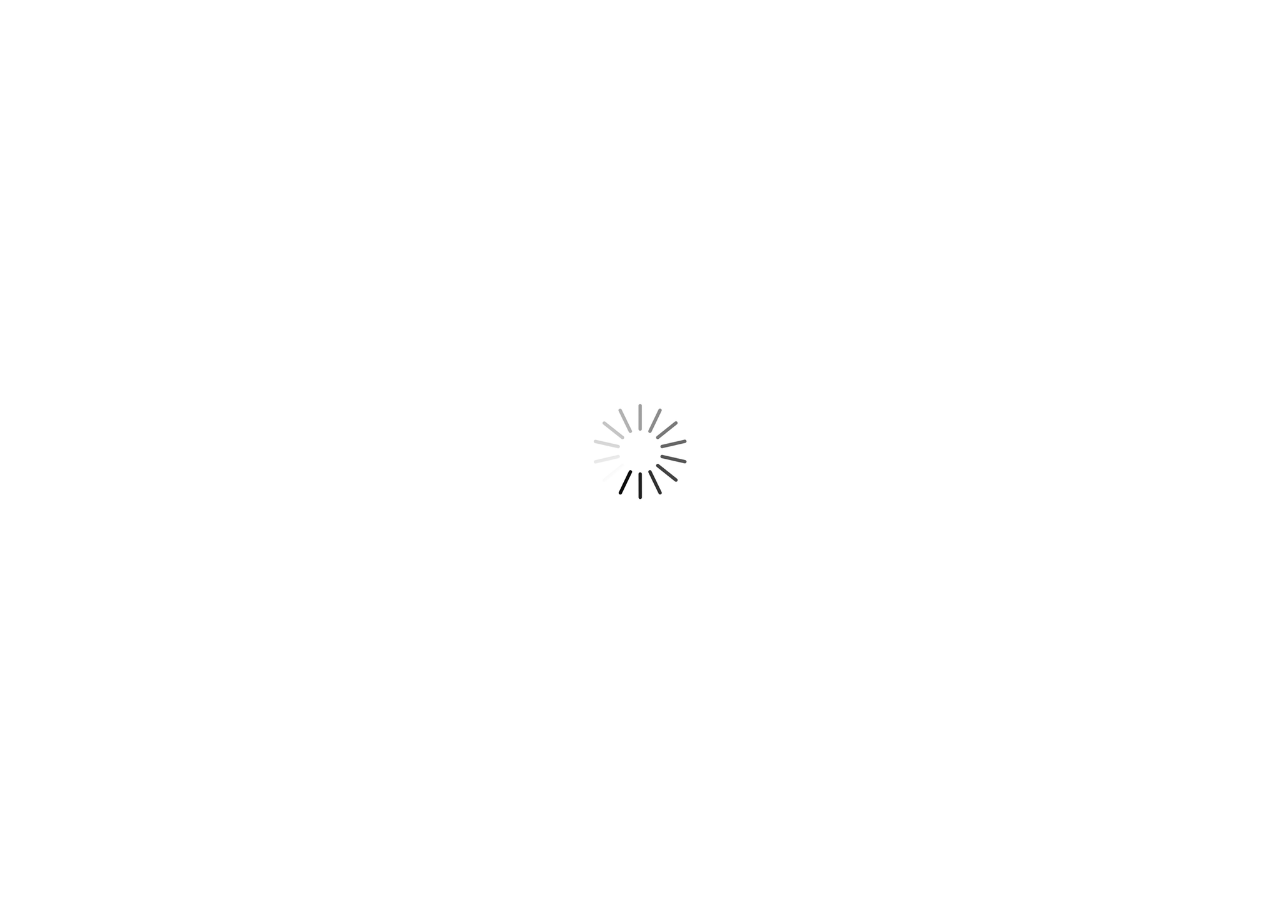
==== public/index.html @ 565371f0 "Feature to speak out messages in the chat" ====
<html lang="en">
<head>
  <meta charset="UTF-8">
  <meta name="viewport" content="width=device-width, initial-scale=1.0">
  <meta http-equiv="X-UA-Compatible" content="ie=edge">
  <link rel="stylesheet" href="https://stackpath.bootstrapcdn.com/bootstrap/4.3.1/css/bootstrap.min.css" integrity="sha384-ggOyR0iXCbMQv3Xipma34MD+dH/1fQ784/j6cY/iJTQUOhcWr7x9JvoRxT2MZw1T" crossorigin="anonymous">
  <link rel="stylesheet" href="styles.css">
  <title>Ninja Chat</title>
</head>
<body>
  <!-- initial loading screen before authentication -->
  <div class="loading-div container text-center">
    <img class="loading-img" src="loading.gif" alt="">
  </div>

  <!-- container & title -->
  <div class="main-container container my-4 p-2">
    <div class="navbar m-auto fixed-top text-center">
      <strong class="p-1 btn-dark"><i><img class="user-img nav-google-img mr-2" src="" alt=""><p class='nav-user align-middle p-2 mt-3'></p></i></strong>
      <button class="signout-btn btn mt-1 float-right">Sign Out</button>
    </div>

    <div class="my-4 text-center header">
      <h1 class="my-4 text-center">Ninja Chat</h1>
      <!-- buttons for chatrooms -->
      <div class="my-2">Choose a chatroom:</div>
      <div class="container chat-rooms mb-3 text-center">
        <button class="chat-room btn my-2" id="general">#general</button>
        <button class="chat-room btn my-2" id="gaming">#gaming</button>
        <button class="chat-room btn my-2" id="music">#music</button>
        <button class="chat-room btn my-2" id="movies">#movies</button>
      </div>
    </div>
    
    <!-- chat list / window -->
    <div class="chat-window ">
      <ul class="chat-list list-group"></ul>
    </div>

    <!-- new chat form -->
    <div class="fixed-bottom w-50 m-auto text-center new-chat-div">
      <form class="new-chat my-3">
        <div class="input-group">
          <div class="input-group-prepend ur-msg">
            <div class="input-group-text ur-msg">Your message:</div>
          </div>
          <textarea name="newmessage" id="newmessage" cols="30" class="form-control" rows="1" placeholder="Enter message..." required></textarea>
          <!-- <input type="text" id="message" class="form-control" required> -->
          <div class="input-group-append">
            <button type="submit" class="btn btn-lg">
              Send
            </button>
            <!-- <input type="submit" class="btn btn-lg" value="send"> -->
          </div>
        </div>
      </form>
    </div>

    <!-- <div class="fixed-bottom w-50 m-auto text-center">
       <form class="new-name mb-3 float-right">
        <div class="input-group">
          <div class="input-group-prepend">
            <div class="input-group-text">Update name:</div>
          </div>
          <input type="text" id="name" class="form-control" required>
          <div class="input-group-append">
            <input type="submit" class="btn" value="update">
          </div>
        </div>
        <div class="update-mssg text-center my-2"></div>
      </form>
    </div> -->
    <p class="username" style="display: none;"></p>

  </div>
  
  <script src="scripts/date_fns.js"></script>

  <!-- The core Firebase JS SDK is always required and must be listed first -->
  <script src="https://www.gstatic.com/firebasejs/8.1.1/firebase-app.js"></script>
  <script src="https://www.gstatic.com/firebasejs/8.1.1/firebase-firestore.js"></script>
  <script src="https://www.gstatic.com/firebasejs/8.1.1/firebase-auth.js"></script>
  <script src="scripts/google-auth.js"></script>

  <!-- TODO: Add SDKs for Firebase products that you want to use
     https://firebase.google.com/docs/web/setup#available-libraries -->
  <script defer>
    // Your web app's Firebase configuration
    var firebaseConfig = {
      apiKey: "AIzaSyDzhVaWjRm1RcK7Do6axiBEZmcGahv4AqM",
      authDomain: "iws-chat.firebaseapp.com",
      databaseURL: "https://iws-chat.firebaseio.com",
      projectId: "iws-chat",
      storageBucket: "iws-chat.appspot.com",
      messagingSenderId: "407800149726",
      appId: "1:407800149726:web:e716d0ae483acec79ab44f"
    };
    // Initialize Firebase
    firebase.initializeApp(firebaseConfig);
    const db = firebase.firestore();

    var provider = new firebase.auth.GoogleAuthProvider();


    firebase.auth().onAuthStateChanged(function(user) {
      if (user) {
        // User is signed in.
        console.log("User signed in");
        console.log(user);
        document.querySelector('.username').innerHTML = user['displayName'];
        document.querySelector('.nav-user').innerHTML = user['displayName'];
        document.querySelector('.nav-google-img').src = user['photoURL'];

        setTimeout(() => {
          document.querySelector('.loading-div').style.display = 'none';
          document.querySelector('.main-container').style.display = 'flex';
          document.querySelector('.chat-window').scrollTop = document.querySelector('.chat-window').scrollHeight;
        }, 1000);

      } else {
        // No user is signed in.
        firebase.auth().signInWithRedirect(provider);
        firebase.auth().getRedirectResult().then(function(result) {
          if (result.credential) {
            // This gives you a Google Access Token. You can use it to access the Google API.
            var token = result.credential.accessToken;
            // ...
          }
          // The signed-in user info.
          var user = result.user;
          console.log("User signed in");
          console.log(user);
          document.querySelector('.username').innerHTML = user['displayName'];
          document.querySelector('.nav-user').innerHTML = user['displayName'];
          document.querySelector('.nav-google-img').src = user['photoURL'];

          setTimeout(() => {
          document.querySelector('.loading-div').style.display = 'none';
          document.querySelector('.main-container').style.display = 'flex';
          document.querySelector('.chat-window').scrollTop = document.querySelector('.chat-window').scrollHeight;
        }, 1000);

        }).catch(function(error) {
          // Handle Errors here.
          var errorCode = error.code;
          var errorMessage = error.message;
          // The email of the user's account used.
          var email = error.email;
          // The firebase.auth.AuthCredential type that was used.
          var credential = error.credential;
          // ...
        });
      }
    });
    
  </script>

  <script defer src="scripts/chat.js"></script>
  <script defer src="scripts/ui.js"></script>
  <script defer src="scripts/app.js"></script>
</body>
</html>
---- public/styles.css ----
* {
  box-sizing: border-box;
}
/* html{
  background: #fff;
} */
body {
  background: #fff;
  display: flex;
  flex-direction: column;
  align-items: center;
  margin: 0;
  padding: 0;
}
.loading-div{
  background: #fff;
  display: flex;
  flex-direction: column;
  align-items: center;
  justify-content: center;
  min-width: 100vh;
  min-height: 100vh;
  margin:0;
}
.loading-img{
  max-width: 300px;
  max-height: 300px;
}
.main-container{
  max-width: 50%;
  display: none;
  /* display: flex; */
  flex-direction: column;
  max-height: 80%;
  background: #f9f9f9;
}
h1 {
  color: 708160;
}
.nav-user{
  background: #bb3b0e;
  font-size: 0.8em;
  display:inline;
}
.ur-msg{
  background: #f9f9f9;
}
.btn{
  background: #bb3b0e;
  margin: 0 5px 0 5px;
  color: white;
  cursor: pointer;
  outline: none !important;
  box-shadow: none !important;
}
.btn:active {
  transform: scale(0.98);
}
.btn:focus{ 
  outline: none !important;
}
.username{
  font-weight: bold;
  font-size: 1.2em;
}
.user-img{
  height:40px;
  width: 40px;
  border-radius: 100%;
}
.nav-google-img{
  display:inline;
}
.time{
  font-size: 0.7em;
  color: #999;
}
.chat-window{
  font-size: 1em;
  display: flex;
  max-height: 40%;
  overflow-y:auto;
  overflow-x: hidden;
}
#newmessage{
  font-size: 1.8em;
}
.list-group-item{
  min-width: 100vh;
}
.list-group-item:hover{
  background-color: #eeeeee;
}
p.message{
  max-width: 25%;
  font-size: 1.5em;
  overflow-wrap: break-word;
  word-wrap: break-word;
  hyphens: auto;
  display: inline;
}
.speak-btn{
  display: inline;
  margin-left: 30px;
  border: none;
  background-color: #fff;
}
.speak-btn:active {
  transform: scale(0.98);
}
.speak-btn:focus{ 
  outline: none !important;
}
.time{
  font-size: 0.8em;
}
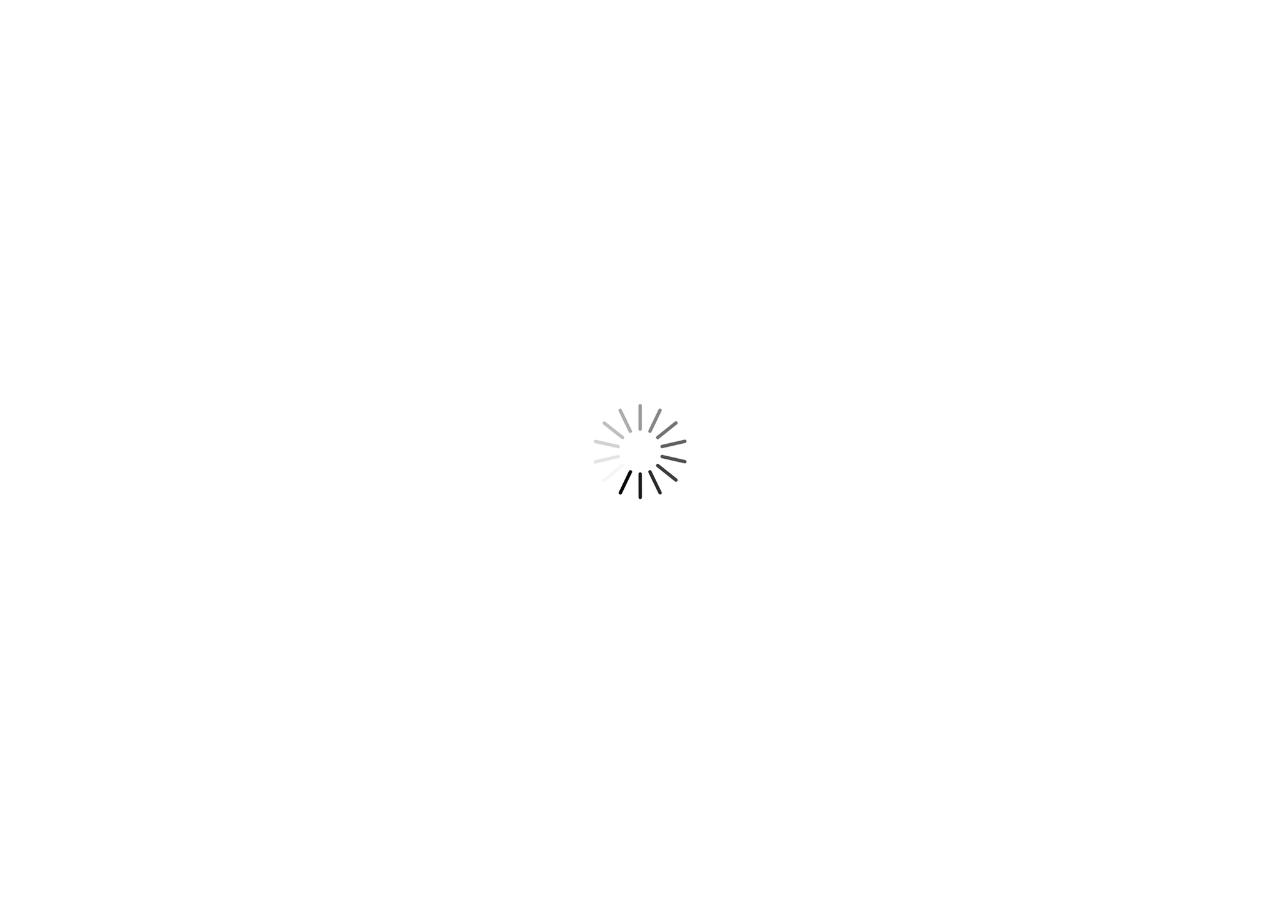
==== commit 94b4110a: "Fixed multiword speaking problem" ====
--- a/public/index.html
+++ b/public/index.html
@@ -80,7 +80,6 @@
   <script src="https://www.gstatic.com/firebasejs/8.1.1/firebase-app.js"></script>
   <script src="https://www.gstatic.com/firebasejs/8.1.1/firebase-firestore.js"></script>
   <script src="https://www.gstatic.com/firebasejs/8.1.1/firebase-auth.js"></script>
-  <script src="scripts/google-auth.js"></script>
 
   <!-- TODO: Add SDKs for Firebase products that you want to use
      https://firebase.google.com/docs/web/setup#available-libraries -->
--- a/public/styles.css
+++ b/public/styles.css
@@ -68,6 +68,11 @@
   width: 40px;
   border-radius: 100%;
 }
+.action-img{
+  height:30px;
+  width: 30px;
+  border-radius: 100%;
+}
 .nav-google-img{
   display:inline;
 }
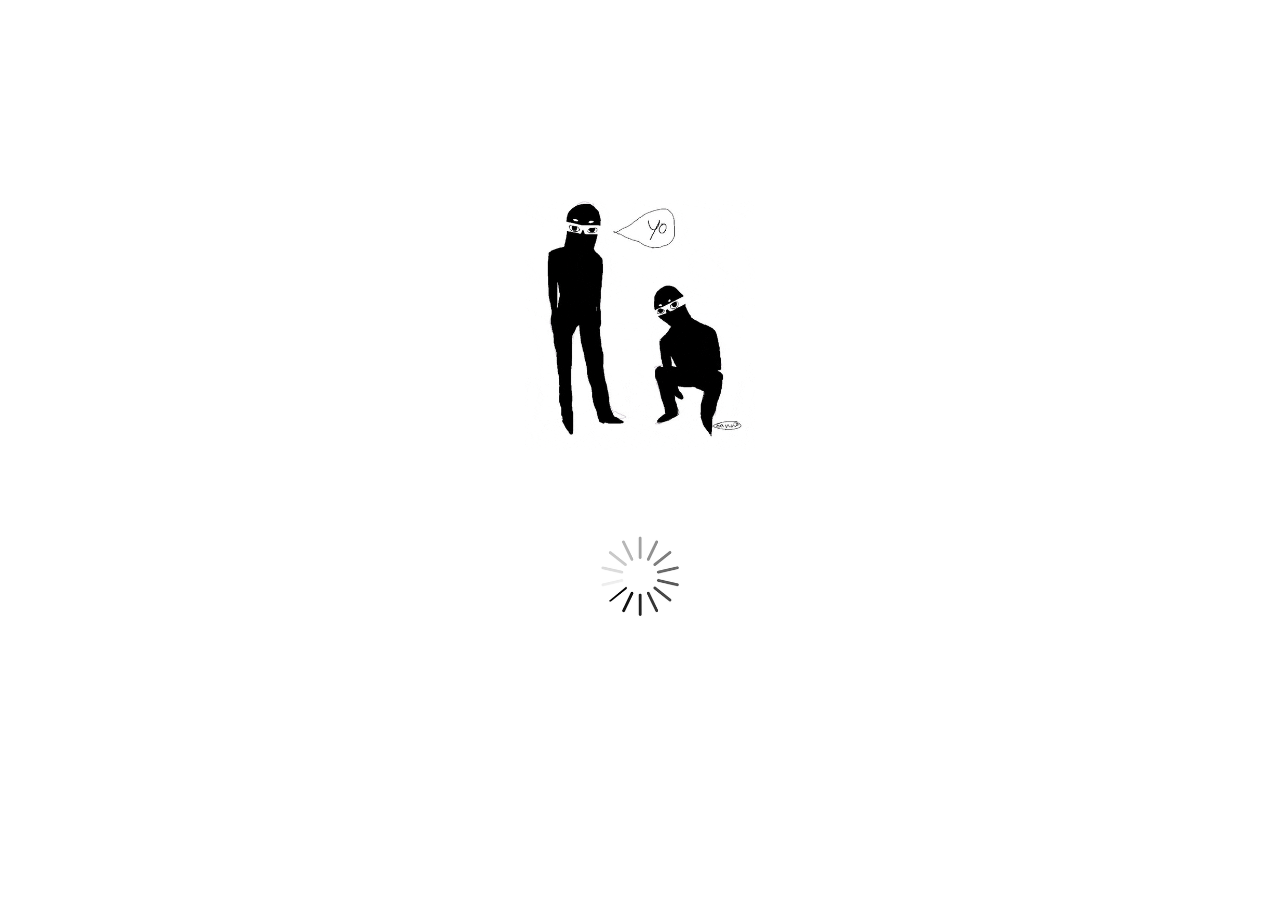
==== commit 3347eb56: "Dark mode" ====
--- a/public/index.html
+++ b/public/index.html
@@ -5,25 +5,27 @@
   <meta http-equiv="X-UA-Compatible" content="ie=edge">
   <link rel="stylesheet" href="https://stackpath.bootstrapcdn.com/bootstrap/4.3.1/css/bootstrap.min.css" integrity="sha384-ggOyR0iXCbMQv3Xipma34MD+dH/1fQ784/j6cY/iJTQUOhcWr7x9JvoRxT2MZw1T" crossorigin="anonymous">
   <link rel="stylesheet" href="styles.css">
+  <!-- <link rel="stylesheet" href="styles-dark.css"> -->
   <title>Ninja Chat</title>
 </head>
 <body>
   <!-- initial loading screen before authentication -->
   <div class="loading-div container text-center">
+    <img class="loading-img" src="ninjachat.gif" alt="">
     <img class="loading-img" src="loading.gif" alt="">
   </div>
 
   <!-- container & title -->
   <div class="main-container container my-4 p-2">
     <div class="navbar m-auto fixed-top text-center">
-      <strong class="p-1 btn-dark"><i><img class="user-img nav-google-img mr-2" src="" alt=""><p class='nav-user align-middle p-2 mt-3'></p></i></strong>
+      <strong class="p-2 btn-dark mt-3 rounded"><i><img class="user-img nav-google-img mr-2" src="" alt=""><p class='nav-user align-middle p-2 mt-1'></p></i></strong>
       <button class="signout-btn btn mt-1 float-right">Sign Out</button>
     </div>
 
     <div class="my-4 text-center header">
       <h1 class="my-4 text-center">Ninja Chat</h1>
       <!-- buttons for chatrooms -->
-      <div class="my-2">Choose a chatroom:</div>
+      <h6 class="my-2">Choose a chatroom:</h6>
       <div class="container chat-rooms mb-3 text-center">
         <button class="chat-room btn my-2" id="general">#general</button>
         <button class="chat-room btn my-2" id="gaming">#gaming</button>
@@ -44,34 +46,25 @@
           <div class="input-group-prepend ur-msg">
             <div class="input-group-text ur-msg">Your message:</div>
           </div>
-          <textarea name="newmessage" id="newmessage" cols="30" class="form-control" rows="1" placeholder="Enter message..." required></textarea>
-          <!-- <input type="text" id="message" class="form-control" required> -->
+          <textarea name="newmessage" id="newmessage" cols="30" class="form-control" rows="1" placeholder="Enter here..." required></textarea>
           <div class="input-group-append">
             <button type="submit" class="btn btn-lg">
               Send
             </button>
-            <!-- <input type="submit" class="btn btn-lg" value="send"> -->
           </div>
         </div>
       </form>
     </div>
 
-    <!-- <div class="fixed-bottom w-50 m-auto text-center">
-       <form class="new-name mb-3 float-right">
-        <div class="input-group">
-          <div class="input-group-prepend">
-            <div class="input-group-text">Update name:</div>
-          </div>
-          <input type="text" id="name" class="form-control" required>
-          <div class="input-group-append">
-            <input type="submit" class="btn" value="update">
-          </div>
-        </div>
-        <div class="update-mssg text-center my-2"></div>
-      </form>
-    </div> -->
     <p class="username" style="display: none;"></p>
 
+  </div>
+
+  <div class="dark-mode-switch">
+    <label class="switch dark-mode-switch">
+      <input type="checkbox" class="dark-check">
+      <span class="slider round"></span>
+    </label>
   </div>
   
   <script src="scripts/date_fns.js"></script>
@@ -113,8 +106,9 @@
         setTimeout(() => {
           document.querySelector('.loading-div').style.display = 'none';
           document.querySelector('.main-container').style.display = 'flex';
+          document.querySelector('.dark-mode-switch').style.display = 'inline';
           document.querySelector('.chat-window').scrollTop = document.querySelector('.chat-window').scrollHeight;
-        }, 1000);
+        }, 1200);
 
       } else {
         // No user is signed in.
@@ -136,8 +130,9 @@
           setTimeout(() => {
           document.querySelector('.loading-div').style.display = 'none';
           document.querySelector('.main-container').style.display = 'flex';
+          document.querySelector('.dark-mode-switch').style.display = 'inline';
           document.querySelector('.chat-window').scrollTop = document.querySelector('.chat-window').scrollHeight;
-        }, 1000);
+        }, 1200);
 
         }).catch(function(error) {
           // Handle Errors here.
--- a/public/styles.css
+++ b/public/styles.css
@@ -1,13 +1,12 @@
 * {
   box-sizing: border-box;
+  transition: background-color 0.6s ease;
 }
-/* html{
-  background: #fff;
-} */
 body {
-  background: #fff;
+  background: #ffffff;
   display: flex;
   flex-direction: column;
+  position: relative;
   align-items: center;
   margin: 0;
   padding: 0;
@@ -23,23 +22,23 @@
   margin:0;
 }
 .loading-img{
-  max-width: 300px;
-  max-height: 300px;
+  max-width: 250px;
+  max-height: 250px;
 }
 .main-container{
   max-width: 50%;
   display: none;
-  /* display: flex; */
+  /* will be changed to flex after loading animation */
   flex-direction: column;
   max-height: 80%;
   background: #f9f9f9;
 }
 h1 {
-  color: 708160;
+  color: #708160;
 }
 .nav-user{
   background: #bb3b0e;
-  font-size: 0.8em;
+  font-size: 0.6em;
   display:inline;
 }
 .ur-msg{
@@ -61,7 +60,7 @@
 }
 .username{
   font-weight: bold;
-  font-size: 1.2em;
+  font-size: 1em;
 }
 .user-img{
   height:40px;
@@ -69,8 +68,8 @@
   border-radius: 100%;
 }
 .action-img{
-  height:30px;
-  width: 30px;
+  height:25px;
+  width: 25px;
   border-radius: 100%;
 }
 .nav-google-img{
@@ -81,41 +80,93 @@
   color: #999;
 }
 .chat-window{
-  font-size: 1em;
-  display: flex;
+  font-size: 0.8em;
+  /* display: flex; */
   max-height: 40%;
   overflow-y:auto;
   overflow-x: hidden;
 }
 #newmessage{
-  font-size: 1.8em;
-}
-.list-group-item{
-  min-width: 100vh;
+  font-size: 1.5em;
 }
 .list-group-item:hover{
   background-color: #eeeeee;
 }
 p.message{
-  max-width: 25%;
-  font-size: 1.5em;
+  max-width: 5%;
+  font-size: 1.2em;
   overflow-wrap: break-word;
   word-wrap: break-word;
   hyphens: auto;
   display: inline;
 }
-.speak-btn{
+.read-btn{
   display: inline;
   margin-left: 30px;
   border: none;
   background-color: #fff;
 }
-.speak-btn:active {
+.read-btn:active {
   transform: scale(0.98);
 }
-.speak-btn:focus{ 
+.read-btn:focus{ 
   outline: none !important;
 }
-.time{
-  font-size: 0.8em;
+.dark-mode-switch{
+  display: none;
+  position: absolute;
+  right: 1%;
+  bottom: 1%;
+  margin: auto;
 }
+/* Rounded sliders */
+.slider.round {
+  border-radius: 34px;
+}
+.slider.round:before {
+  border-radius: 50%;
+}
+.switch {
+  position: relative;
+  display: inline-block;
+  width: 60px;
+  height: 34px;
+}
+.switch input { 
+  opacity: 0;
+  width: 0;
+  height: 0;
+}
+.slider {
+  position: absolute;
+  cursor: pointer;
+  top: 0;
+  left: 0;
+  right: 0;
+  bottom: 0;
+  background-color: #ccc;
+  -webkit-transition: .4s;
+  transition: .4s;
+}
+.slider:before {
+  position: absolute;
+  content: "";
+  height: 26px;
+  width: 26px;
+  left: 4px;
+  bottom: 4px;
+  background-color: #bb3b0e;
+  -webkit-transition: .4s;
+  transition: .4s;
+}
+input:checked + .slider {
+  background-color: #000;
+}
+input:focus + .slider {
+  box-shadow: 0 0 1px #1b1c1d;
+}
+input:checked + .slider:before {
+  -webkit-transform: translateX(26px);
+  -ms-transform: translateX(26px);
+  transform: translateX(26px);
+}
--- a/public/styles-dark.css
+++ b/public/styles-dark.css
@@ -0,0 +1,31 @@
+body {
+  background: rgb(27, 27, 27);
+}
+.main-container{
+  background: #36393b;
+}
+h6{
+  color:white;
+}
+#newmessage{
+  background: rgb(10, 10, 10);
+  color:white;
+}
+.ur-msg{
+  background: #36393b;
+  color: #bfced8;
+}
+.btn{
+  background: #bb3b0e;
+  color: white;
+}
+.list-group-item{
+  background: rgb(10, 10, 10);
+  color: white;
+}
+.list-group-item:hover{
+  background-color: #4c4a4a;
+}
+.read-btn{
+  background: #000;
+}
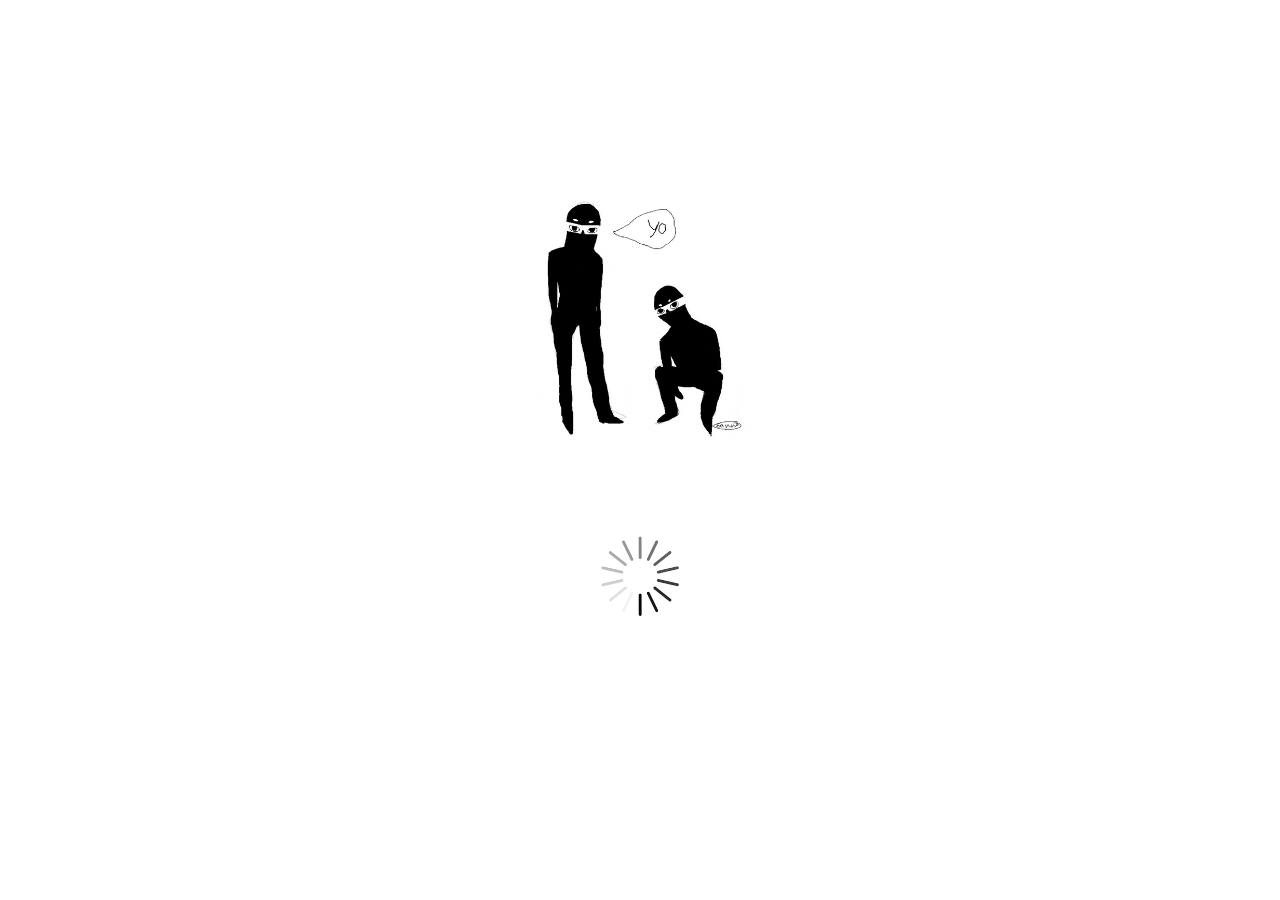
==== commit 87bdfe7b: "Custom scrollbar for chat window" ====
--- a/public/index.html
+++ b/public/index.html
@@ -22,7 +22,7 @@
       <button class="signout-btn btn mt-1 float-right">Sign Out</button>
     </div>
 
-    <div class="my-4 text-center header">
+    <div class="mt-4 mb-2 text-center header">
       <h1 class="my-4 text-center">Ninja Chat</h1>
       <!-- buttons for chatrooms -->
       <h6 class="my-2">Choose a chatroom:</h6>
--- a/public/styles.css
+++ b/public/styles.css
@@ -83,8 +83,18 @@
   font-size: 0.8em;
   /* display: flex; */
   max-height: 40%;
-  overflow-y:auto;
+  overflow-y: scroll;
   overflow-x: hidden;
+}
+.chat-window::-webkit-scrollbar {
+  width: 1em;
+}
+.chat-window::-webkit-scrollbar-track {
+  box-shadow: inset 0 0 6px rgba(0, 0, 0, 0.3);
+}
+.chat-window::-webkit-scrollbar-thumb {
+  background-color: #bb3b0e;
+  /* outline: 1px solid #bb3b0e; */
 }
 #newmessage{
   font-size: 1.5em;
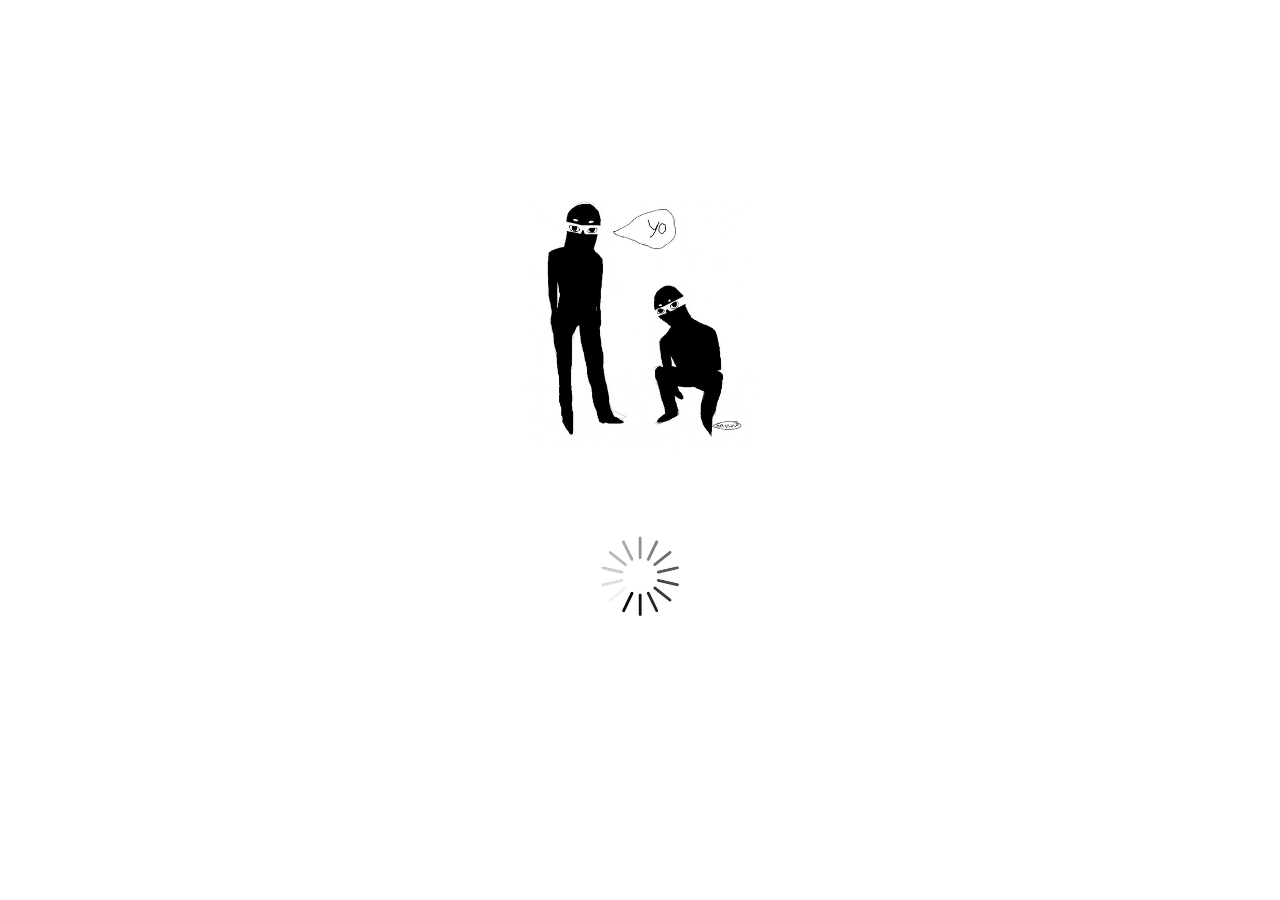
==== commit f624f18e: "Send messages by Speech recognition - works only on chrome" ====
--- a/public/index.html
+++ b/public/index.html
@@ -3,6 +3,7 @@
   <meta charset="UTF-8">
   <meta name="viewport" content="width=device-width, initial-scale=1.0">
   <meta http-equiv="X-UA-Compatible" content="ie=edge">
+  <link rel="icon" href="ninja1.png" type="image/gif" sizes="16x16">
   <link rel="stylesheet" href="https://stackpath.bootstrapcdn.com/bootstrap/4.3.1/css/bootstrap.min.css" integrity="sha384-ggOyR0iXCbMQv3Xipma34MD+dH/1fQ784/j6cY/iJTQUOhcWr7x9JvoRxT2MZw1T" crossorigin="anonymous">
   <link rel="stylesheet" href="styles.css">
   <!-- <link rel="stylesheet" href="styles-dark.css"> -->
@@ -48,6 +49,9 @@
           </div>
           <textarea name="newmessage" id="newmessage" cols="30" class="form-control" rows="1" placeholder="Enter here..." required></textarea>
           <div class="input-group-append">
+            <button class="btn btn-sm speak-btn" type="button" onclick="speakButton();">
+              Speak
+            </button>
             <button type="submit" class="btn btn-lg">
               Send
             </button>
--- a/public/styles.css
+++ b/public/styles.css
@@ -83,7 +83,7 @@
   font-size: 0.8em;
   /* display: flex; */
   max-height: 40%;
-  overflow-y: scroll;
+  overflow-y: auto;
   overflow-x: hidden;
 }
 .chat-window::-webkit-scrollbar {
@@ -121,6 +121,9 @@
 }
 .read-btn:focus{ 
   outline: none !important;
+}
+.speak-btn{
+  display: none;
 }
 .dark-mode-switch{
   display: none;
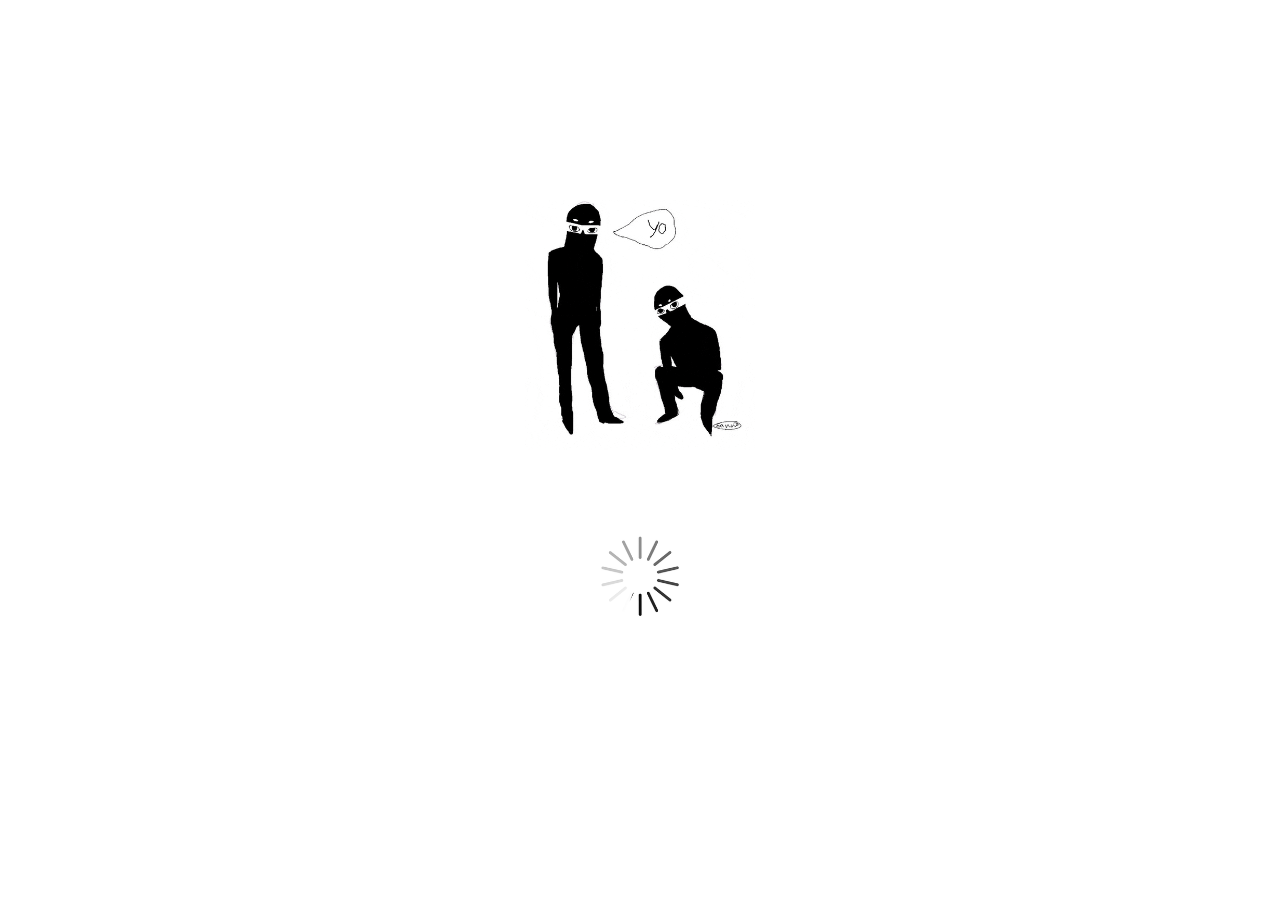
==== commit 765f8fe2: "Fixed UI styles" ====
--- a/public/index.html
+++ b/public/index.html
@@ -17,7 +17,7 @@
   </div>
 
   <!-- container & title -->
-  <div class="main-container container my-4 p-2">
+  <div class="main-container container my-4 p-2 rounded">
     <div class="navbar m-auto fixed-top text-center">
       <strong class="p-2 btn-dark mt-3 rounded"><i><img class="user-img nav-google-img mr-2" src="" alt=""><p class='nav-user align-middle p-2 mt-1'></p></i></strong>
       <button class="signout-btn btn mt-1 float-right">Sign Out</button>
@@ -29,7 +29,7 @@
       <h6 class="my-2">Choose a chatroom:</h6>
       <div class="container chat-rooms mb-3 text-center">
         <button class="chat-room btn my-2" id="general">#general</button>
-        <button class="chat-room btn my-2" id="gaming">#gaming</button>
+        <button class="chat-room btn my-2 current-room" id="gaming">#gaming</button>
         <button class="chat-room btn my-2" id="music">#music</button>
         <button class="chat-room btn my-2" id="movies">#movies</button>
       </div>
--- a/public/styles.css
+++ b/public/styles.css
@@ -38,7 +38,7 @@
 }
 .nav-user{
   background: #bb3b0e;
-  font-size: 0.6em;
+  font-size: 0.7em;
   display:inline;
 }
 .ur-msg{
@@ -52,15 +52,16 @@
   outline: none !important;
   box-shadow: none !important;
 }
-.btn:active {
-  transform: scale(0.98);
+.btn:hover{
+  transform: scale(1.02);
+  color:white;
 }
 .btn:focus{ 
   outline: none !important;
 }
 .username{
   font-weight: bold;
-  font-size: 1em;
+  font-size: 1.2em;
 }
 .user-img{
   height:40px;
@@ -76,11 +77,18 @@
   display:inline;
 }
 .time{
-  font-size: 0.7em;
+  font-size: 0.9em;
   color: #999;
 }
+.current-room{
+  background-color: #ea2c62;
+  transition: none;
+}
+.chat-room:hover{
+  background-color: #8d93ab;
+}
 .chat-window{
-  font-size: 0.8em;
+  font-size: 1em;
   /* display: flex; */
   max-height: 40%;
   overflow-y: auto;
@@ -97,7 +105,7 @@
   /* outline: 1px solid #bb3b0e; */
 }
 #newmessage{
-  font-size: 1.5em;
+  font-size: 1.4em;
 }
 .list-group-item:hover{
   background-color: #eeeeee;
--- a/public/styles-dark.css
+++ b/public/styles-dark.css
@@ -16,7 +16,6 @@
   color: #bfced8;
 }
 .btn{
-  background: #bb3b0e;
   color: white;
 }
 .list-group-item{
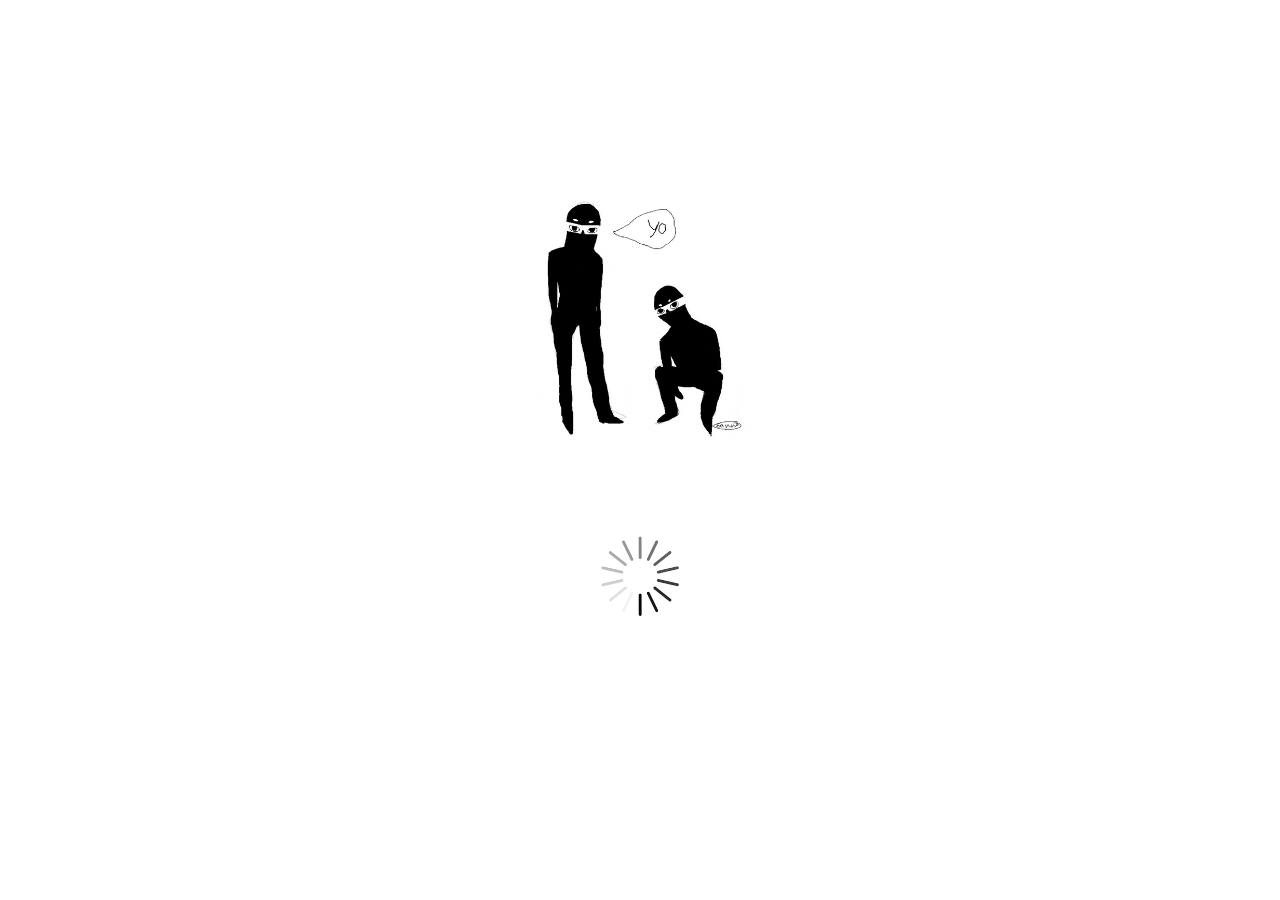
==== commit 88dda3ed: "Changed default current room" ====
--- a/public/index.html
+++ b/public/index.html
@@ -28,8 +28,8 @@
       <!-- buttons for chatrooms -->
       <h6 class="my-2">Choose a chatroom:</h6>
       <div class="container chat-rooms mb-3 text-center">
-        <button class="chat-room btn my-2" id="general">#general</button>
-        <button class="chat-room btn my-2 current-room" id="gaming">#gaming</button>
+        <button class="chat-room btn my-2 current-room" id="general">#general</button>
+        <button class="chat-room btn my-2" id="gaming">#gaming</button>
         <button class="chat-room btn my-2" id="music">#music</button>
         <button class="chat-room btn my-2" id="movies">#movies</button>
       </div>
--- a/public/styles.css
+++ b/public/styles.css
@@ -110,13 +110,17 @@
 .list-group-item:hover{
   background-color: #eeeeee;
 }
-p.message{
+span.message{
   max-width: 5%;
   font-size: 1.2em;
   overflow-wrap: break-word;
   word-wrap: break-word;
   hyphens: auto;
   display: inline;
+}
+a:hover{
+  text-decoration: none;
+  color: #bb3b0e;
 }
 .read-btn{
   display: inline;
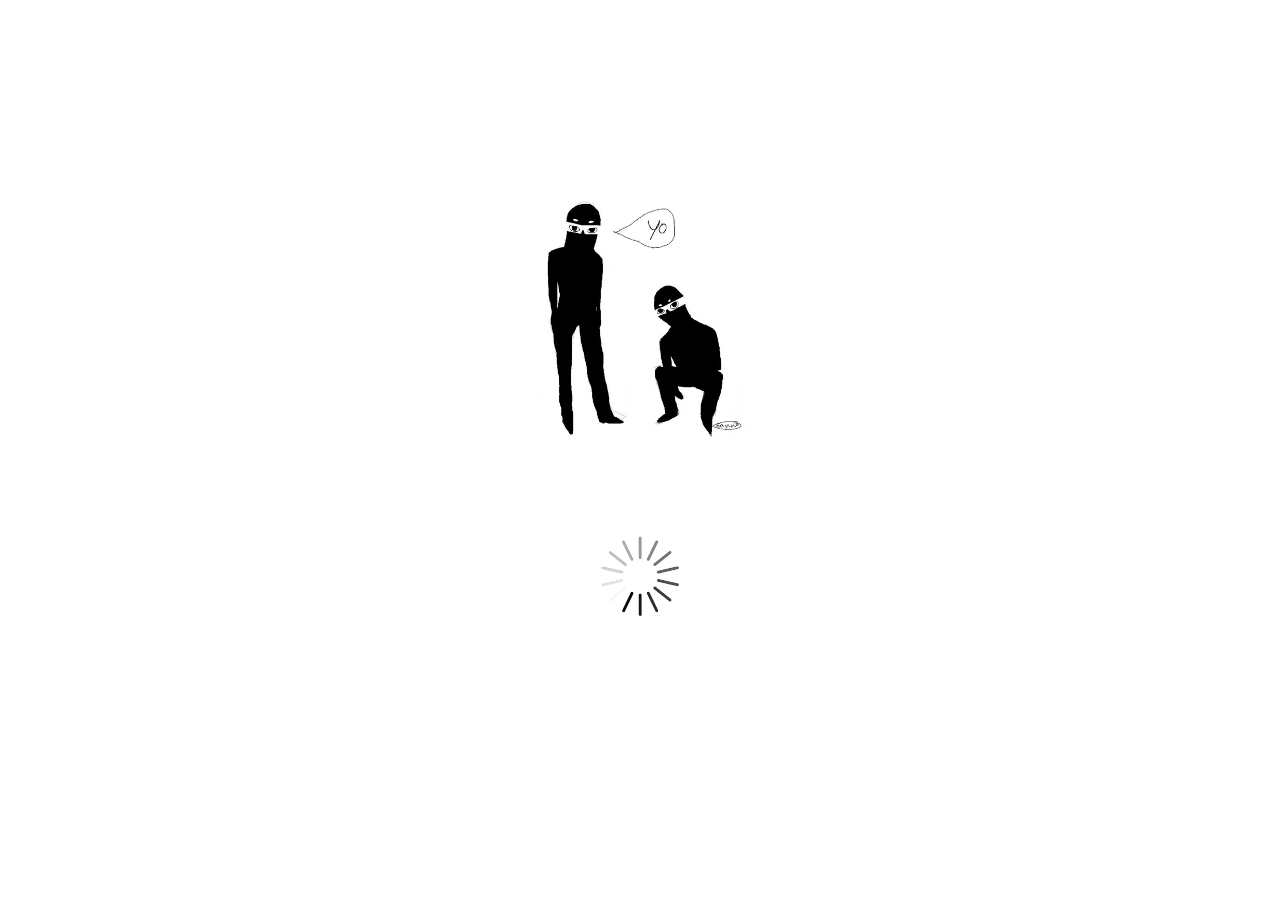
==== commit 96962ccb: "More Responsive UI" ====
--- a/public/index.html
+++ b/public/index.html
@@ -41,10 +41,10 @@
     </div>
 
     <!-- new chat form -->
-    <div class="fixed-bottom w-50 m-auto text-center new-chat-div">
+    <div class="fixed-bottom m-auto text-center new-chat-div">
       <form class="new-chat my-3">
         <div class="input-group">
-          <div class="input-group-prepend ur-msg">
+          <div class="input-group-prepend">
             <div class="input-group-text ur-msg">Your message:</div>
           </div>
           <textarea name="newmessage" id="newmessage" cols="30" class="form-control" rows="1" placeholder="Enter here..." required></textarea>
--- a/public/styles.css
+++ b/public/styles.css
@@ -107,6 +107,9 @@
 #newmessage{
   font-size: 1.4em;
 }
+.new-chat-div{
+  width: 50%;
+}
 .list-group-item:hover{
   background-color: #eeeeee;
 }
@@ -136,6 +139,10 @@
 }
 .speak-btn{
   display: none;
+  transition: none;
+}
+.sp-active{
+  background-color: #8d93ab;
 }
 .dark-mode-switch{
   display: none;
@@ -195,3 +202,77 @@
   -ms-transform: translateX(26px);
   transform: translateX(26px);
 }
+@media (max-width: 540px) {  /*if screen width is smaller than 540px*/
+  .loading-img{
+    max-width: 100px;
+    max-height: 100px;
+  }
+  h1 {
+    font-size: 1.2em;
+    margin-top: -40px !important;
+  }
+  h6{
+    font-size: 1em;
+  }
+  .main-container{
+    max-width: 80%;
+    max-height: 75%;
+    margin-top: 65px !important;
+    padding-top: 0 !important;
+  }
+  .nav-user{
+    font-size: 0.4em;
+  }
+  .user-img{
+    height:25px;
+    width: 25px;
+  }
+  .username{
+    font-size: 0.8em;
+  }
+  .time{
+    font-size: 0.7em;
+  }
+  .action-img{
+    height:18px;
+    width: 18px;
+  }
+  .chat-window{
+    font-size: 0.7em;
+    margin-top: -20px;
+    max-height: 75%;
+  }
+  .msg-div{
+    margin: 4px 0 0 4px !important;
+  }
+  #newmessage{
+    font-size: 0.9em;
+  }
+  .read-btn{
+    margin-left: 15px;
+  }
+  .dark-mode-switch{
+    transform: scale(0.8);
+    right: 0.3%;
+    bottom: 0.3%;
+  }
+  .ur-msg{
+    font-size: 0.7em !important;
+  }
+  .btn{
+    font-size: 0.8em;
+    max-width: 60px;
+    padding: 4px !important;
+  }
+  .new-chat-div{
+    width: 95%;
+    margin: auto auto 8% auto !important;
+  }
+  .chat-room{
+    padding: 3px;
+    margin: 5px 3px !important;
+  }
+  .navbar{
+    margin-top: -15px !important;
+  }
+}
